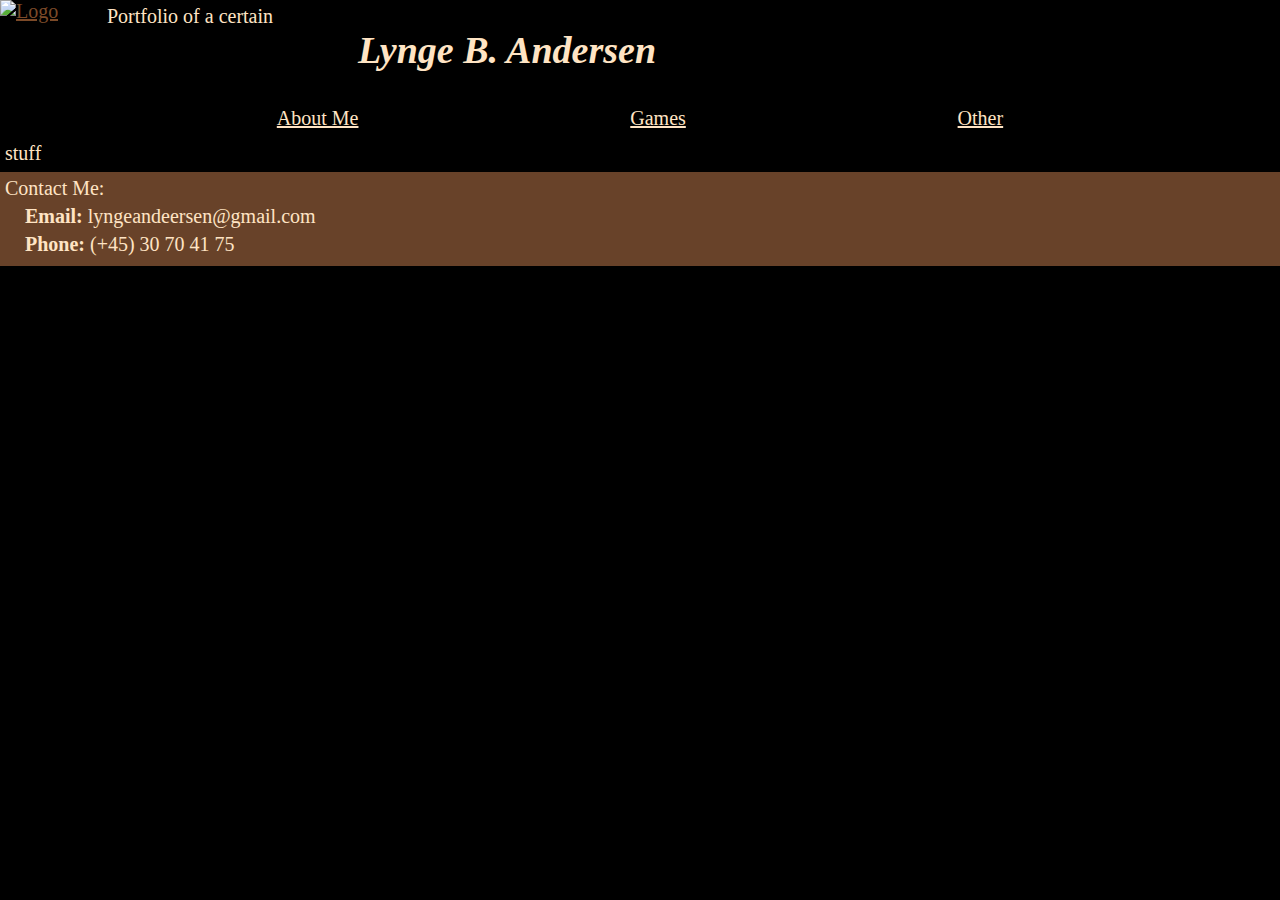
==== about.html @ a258bca4 "Add files via upload" ====
<!DOCTYPE html>
<html lang="en">
<head>
    <meta charset="UTF-8">
    <meta http-equiv="X-UA-Compatible" content="IE=edge">
    <meta name="viewport" content="width=device-width, initial-scale=1.0">
    <title>About Me Page</title>
    <link rel="StyleSheet" href="basic.css">
</head>
<body>
    <div> <a href="index.html"><img src="assets/logo.PNG" alt="Logo"></a> </div>
    <header>
        Portfolio of a certain
        <h1><i>Lynge B. Andersen</i></h1>
    </header>
    <nav>
        <a href="about.html">About Me</a>
        <a href="games.html">Games</a>
        <a href="other.html">Other</a>

    </nav>
    <main>stuff</main>
    <footer>
        Contact Me:
        <p>
            <b>Email:</b> lyngeandeersen@gmail.com
        </p>
        <p>
            <b>Phone:</b> (+45) 30 70 41 75
        </p>
    </footer>
</body>
</html>
---- basic.css ----
body
{
    
    font-family: Georgia, 'Times New Roman', Times, serif;
    display: grid;
    background: black;
    color: bisque;
    grid-gap: 2px;
    grid-template-columns: 100px;
    grid-template-rows: 100px;
    grid-template-areas: 
        "l h h h"
        "n n n n"
        "m m m m"
        "f f f f"
        "s s s s";
    margin: auto;
}

body > *
{
    font-size: 20px;
    padding: 5px;
}

body div
{
    padding: 0px;
    grid-area: l;
}

body header
{
    grid-area: h;
    max-width: 800px;
}

body header h1
{
    margin: 0px;
    text-align: center;
    font-size: 190%;
}

body nav
{
    display: flex;
    justify-content: space-evenly;
    grid-area: n;
}

body main
{
    grid-area: m;
}

body footer
{
    grid-area: f;
    background: rgb(104, 66, 41);
}

body footer p
{
    margin: 5px;
    margin-left: 20px;
}

a
{
    color: bisque;
}
a:hover
{
    color: rgb(124, 74, 40);
}

img
{
    height: 100%;
    width: 100%;
    text-align: center;
}
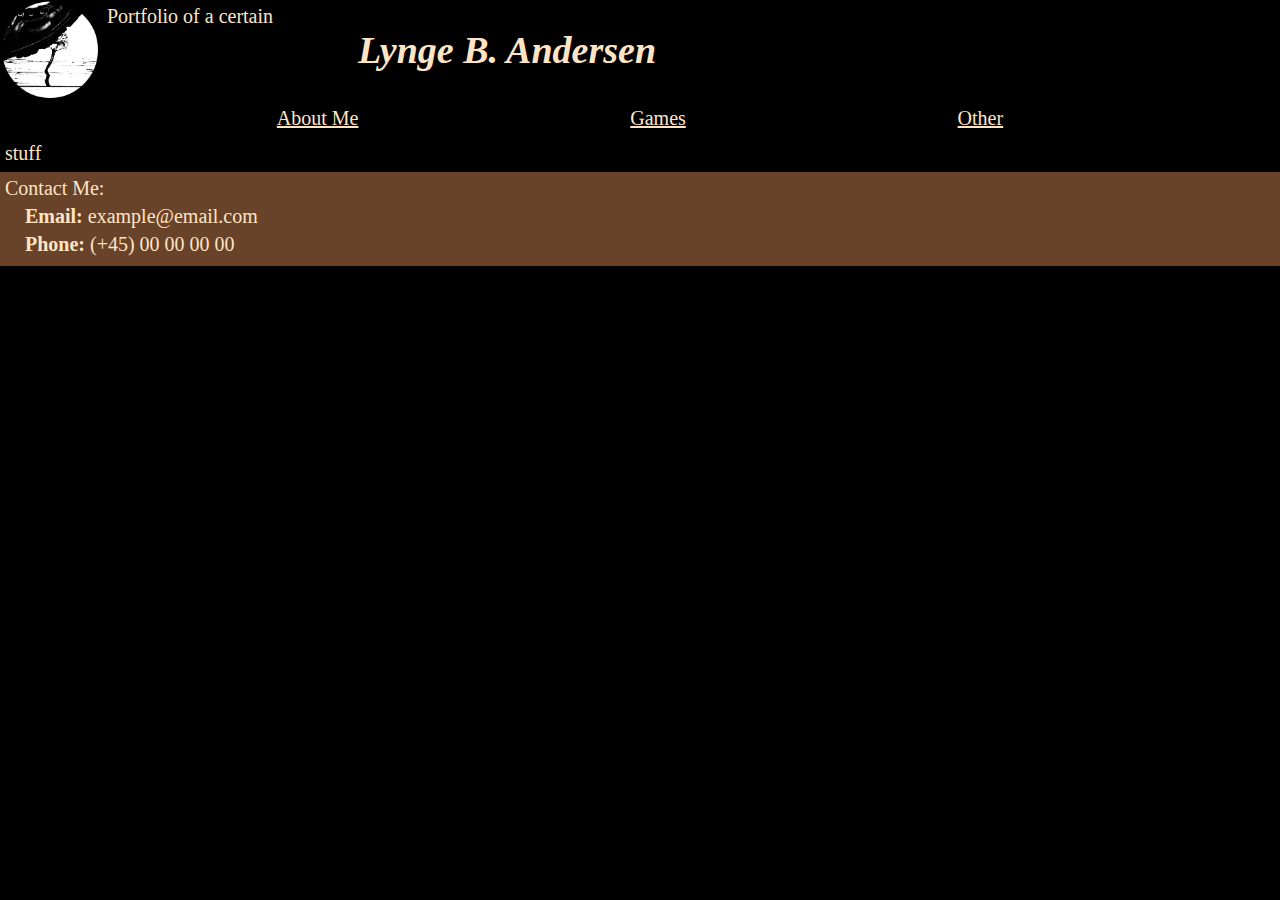
==== commit 64f326e7: "change contact info" ====
--- a/about.html
+++ b/about.html
@@ -23,10 +23,10 @@
     <footer>
         Contact Me:
         <p>
-            <b>Email:</b> lyngeandeersen@gmail.com
+            <b>Email:</b> example@email.com
         </p>
         <p>
-            <b>Phone:</b> (+45) 30 70 41 75
+            <b>Phone:</b> (+45) 00 00 00 00
         </p>
     </footer>
 </body>
--- a/basic.css
+++ b/basic.css
@@ -46,6 +46,7 @@
 {
     display: flex;
     justify-content: space-evenly;
+    
     grid-area: n;
 }
 
@@ -79,6 +80,5 @@
 {
     height: 100%;
     width: 100%;
-    text-align: center;
 }
 
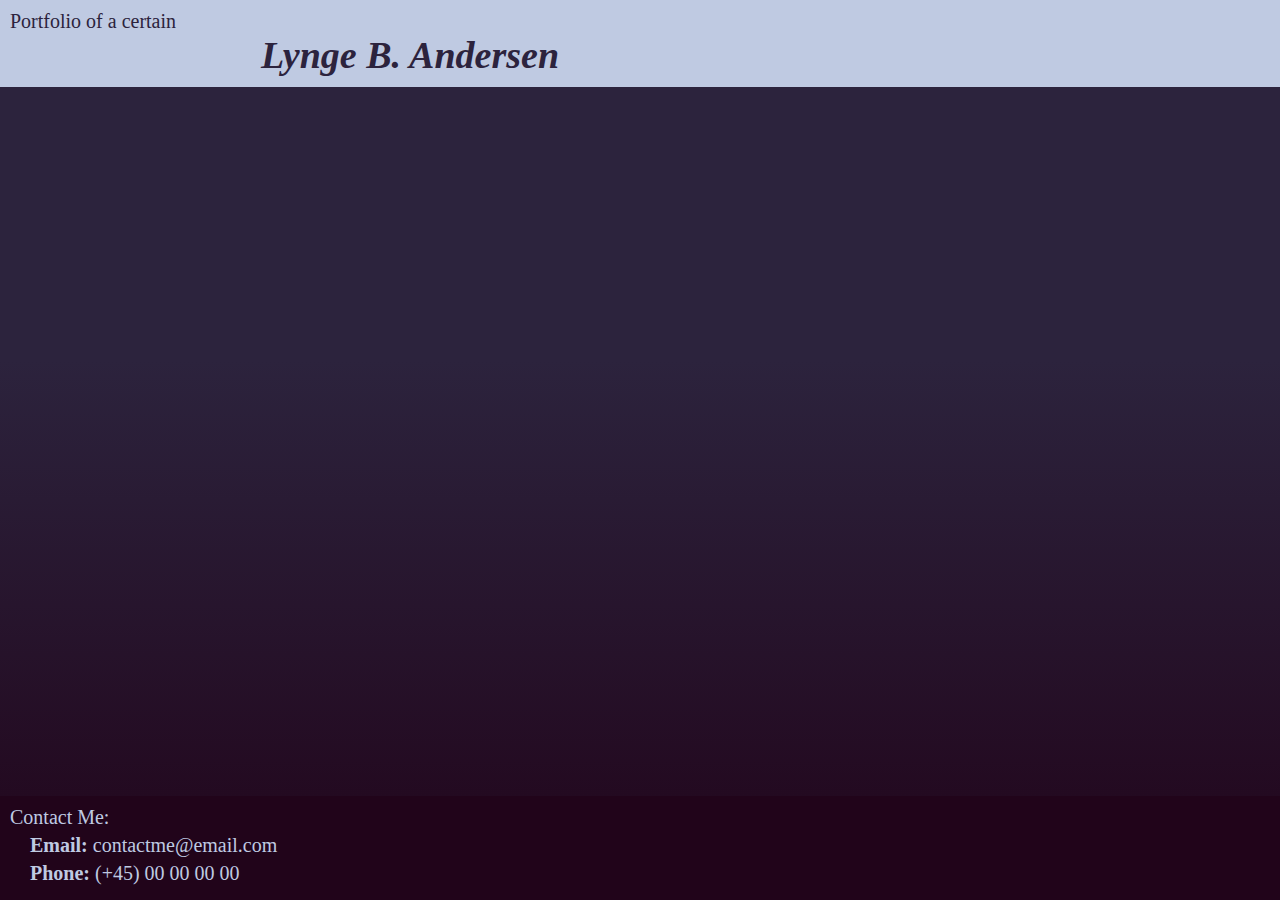
==== commit 1d1cc2f0: "front page" ====
--- a/about.html
+++ b/about.html
@@ -8,9 +8,9 @@
     <link rel="StyleSheet" href="basic.css">
 </head>
 <body>
-    <div> <a href="index.html"><img src="assets/logo.PNG" alt="Logo"></a> </div>
+    
     <header>
-        Portfolio of a certain
+        <a href="index.html">Portfolio of a certain</a>
         <h1><i>Lynge B. Andersen</i></h1>
     </header>
     <nav>
@@ -23,7 +23,7 @@
     <footer>
         Contact Me:
         <p>
-            <b>Email:</b> example@email.com
+            <b>Email:</b> contactme@email.com
         </p>
         <p>
             <b>Phone:</b> (+45) 00 00 00 00
--- a/basic.css
+++ b/basic.css
@@ -1,38 +1,30 @@
+html
+{
+    background-image: linear-gradient(to top, rgba(33,4,26,1) 0%, rgba(44,35,61,1) 60%);
+    height: 100%;
+}
+
 body
 {
-    
     font-family: Georgia, 'Times New Roman', Times, serif;
-    display: grid;
-    background: black;
-    color: bisque;
-    grid-gap: 2px;
-    grid-template-columns: 100px;
-    grid-template-rows: 100px;
-    grid-template-areas: 
-        "l h h h"
-        "n n n n"
-        "m m m m"
-        "f f f f"
-        "s s s s";
-    margin: auto;
+    color: #BFCAE2;
+    height: 100%;
+    margin: 0px;
 }
 
 body > *
 {
     font-size: 20px;
-    padding: 5px;
-}
-
-body div
-{
-    padding: 0px;
-    grid-area: l;
+    padding: 10px;
 }
 
 body header
 {
-    grid-area: h;
-    max-width: 800px;
+    background: #BFCAE2;
+    
+    color: #2C233D;
+    position: fixed;
+    width: 100%;
 }
 
 body header h1
@@ -40,25 +32,75 @@
     margin: 0px;
     text-align: center;
     font-size: 190%;
+    max-width: 800px;
 }
 
 body nav
 {
     display: flex;
     justify-content: space-evenly;
-    
-    grid-area: n;
 }
 
 body main
 {
-    grid-area: m;
+    display: grid;
+    height: 90%;
+    width: 100%;
+    padding: 0px;
+    margin-left: auto;
+    margin-right: auto;
+
+    grid-template-areas: 
+        "t";
+    
+    justify-content: center;
+}
+
+.if{
+    grid-area: t;
+
+    height: 100%;
+    width: 100%;
+    max-width: 1100px;
+    object-fit: cover;
+
+    cursor: pointer;
+}
+.il{
+    grid-area: t;
+
+    height: 100%;
+    width: 100%;
+    max-width: 1100px;
+    object-fit: cover;
+
+    opacity: 0%;
+    
+    cursor: pointer;
+}
+
+.il:hover{
+    opacity: 100%;
+}
+
+.te{
+    grid-area: t;
+
+    font-size: 150%;
+
+    display: flex;
+    justify-content: center;
+    align-items: center;
+    
+    cursor: pointer;
 }
 
 body footer
 {
-    grid-area: f;
-    background: rgb(104, 66, 41);
+    position: fixed;
+    bottom: 0px;
+    width: 100%;
+    background: #21041A;
 }
 
 body footer p
@@ -67,18 +109,22 @@
     margin-left: 20px;
 }
 
-a
+a{
+    text-decoration: none;
+}
+
+main a
 {
-    color: bisque;
+    color: #BFCAE2;
+}
+
+header a
+{
+    color: #2C233D;
 }
 a:hover
 {
-    color: rgb(124, 74, 40);
+    text-decoration: underline;
 }
 
-img
-{
-    height: 100%;
-    width: 100%;
-}
 
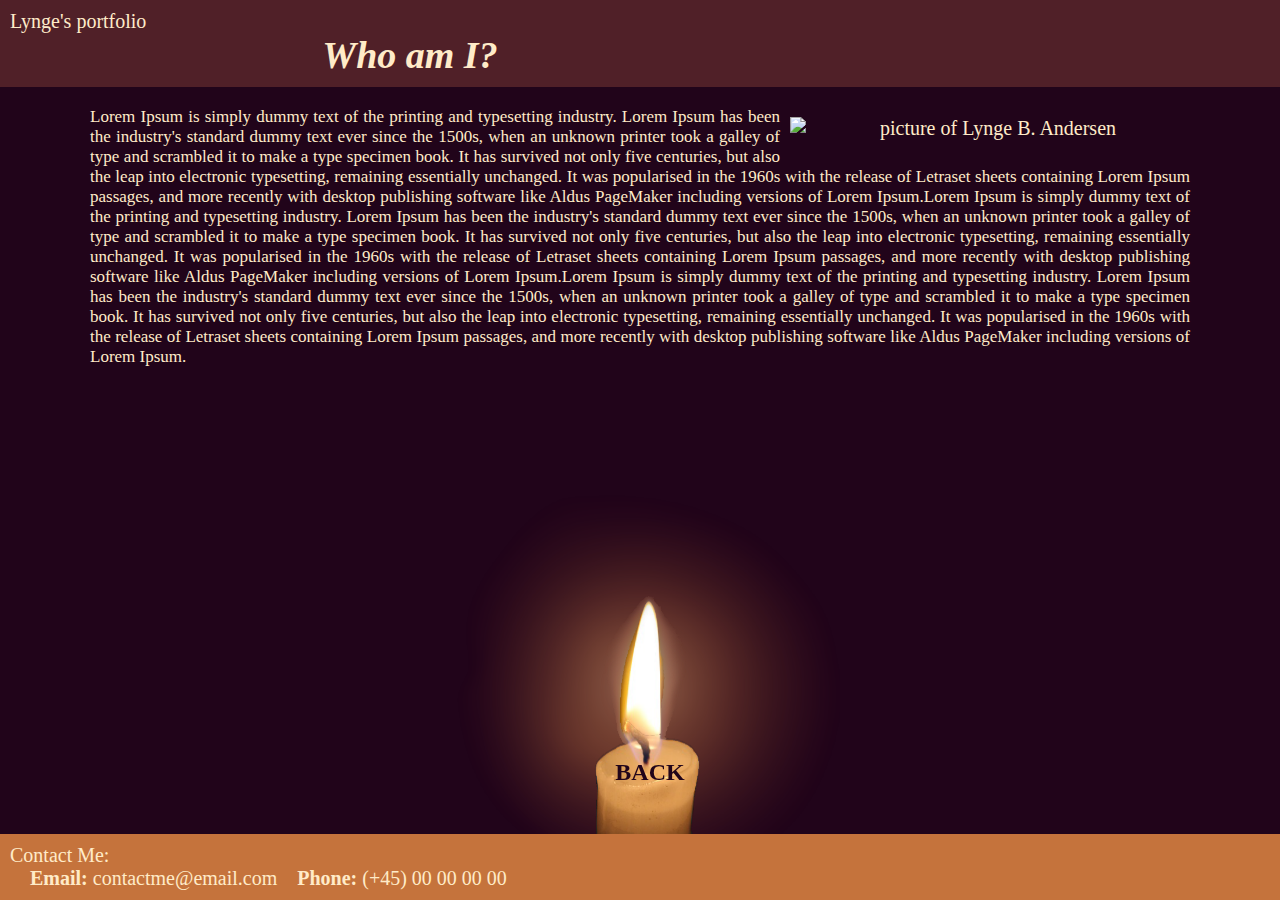
==== commit 086e1494: "finish code last pages" ====
--- a/about.html
+++ b/about.html
@@ -6,28 +6,44 @@
     <meta name="viewport" content="width=device-width, initial-scale=1.0">
     <title>About Me Page</title>
     <link rel="StyleSheet" href="basic.css">
+    <link rel="StyleSheet" href="pages.css">
 </head>
 <body>
     
     <header>
-        <a href="index.html">Portfolio of a certain</a>
-        <h1><i>Lynge B. Andersen</i></h1>
+        <a href="index.html">Lynge's portfolio</a>
+        <h1><i>Who am I?</i></h1>
     </header>
-    <nav>
-        <a href="about.html">About Me</a>
-        <a href="games.html">Games</a>
-        <a href="other.html">Other</a>
+    
+    <div class="top"></div>
 
-    </nav>
-    <main>stuff</main>
+    <main>
+        
+            <img class="image" src="assets/me.png" alt="picture of Lynge B. Andersen">
+            <p>
+                Lorem Ipsum is simply dummy text of the printing and typesetting industry. Lorem Ipsum has been the industry's standard dummy text ever since the 1500s, when an unknown printer took a galley of type and scrambled it to make a type specimen book. It has survived not only five centuries, but also the leap into electronic typesetting, remaining essentially unchanged. It was popularised in the 1960s with the release of Letraset sheets containing Lorem Ipsum passages, and more recently with desktop publishing software like Aldus PageMaker including versions of Lorem Ipsum.Lorem Ipsum is simply dummy text of the printing and typesetting industry. Lorem Ipsum has been the industry's standard dummy text ever since the 1500s, when an unknown printer took a galley of type and scrambled it to make a type specimen book. It has survived not only five centuries, but also the leap into electronic typesetting, remaining essentially unchanged. It was popularised in the 1960s with the release of Letraset sheets containing Lorem Ipsum passages, and more recently with desktop publishing software like Aldus PageMaker including versions of Lorem Ipsum.Lorem Ipsum is simply dummy text of the printing and typesetting industry. Lorem Ipsum has been the industry's standard dummy text ever since the 1500s, when an unknown printer took a galley of type and scrambled it to make a type specimen book. It has survived not only five centuries, but also the leap into electronic typesetting, remaining essentially unchanged. It was popularised in the 1960s with the release of Letraset sheets containing Lorem Ipsum passages, and more recently with desktop publishing software like Aldus PageMaker including versions of Lorem Ipsum.
+            </p>
+        
+    </main>
+
+    <div class="bottom"></div>
+
+    <div>
+        <img class="candle lit" src="assets/candleglow.png" alt="Candle glow">
+        <img class="candle" src="assets/candle.png" alt="Lit candle">
+        <p class="back"><a href="midway.html"><b>BACK</b></a></p>
+    </div>
+
     <footer>
         Contact Me:
-        <p>
-            <b>Email:</b> contactme@email.com
-        </p>
-        <p>
-            <b>Phone:</b> (+45) 00 00 00 00
-        </p>
+        <div>
+            <p>
+                <b>Email:</b> contactme@email.com
+            </p>
+            <p>
+                <b>Phone:</b> (+45) 00 00 00 00
+            </p>
+        </div>
     </footer>
 </body>
 </html>--- a/basic.css
+++ b/basic.css
@@ -1,15 +1,16 @@
 html
 {
-    background-image: linear-gradient(to top, rgba(33,4,26,1) 0%, rgba(44,35,61,1) 60%);
+    background: rgba(33,4,26,1);
     height: 100%;
 }
 
 body
 {
     font-family: Georgia, 'Times New Roman', Times, serif;
-    color: #BFCAE2;
+    color: #FFEBC8;
     height: 100%;
-    margin: 0px;
+    width: 100%;
+    margin: 0px;;
 }
 
 body > *
@@ -20,9 +21,8 @@
 
 body header
 {
-    background: #BFCAE2;
+    background: #502028;
     
-    color: #2C233D;
     position: fixed;
     width: 100%;
 }
@@ -35,96 +35,93 @@
     max-width: 800px;
 }
 
-body nav
-{
-    display: flex;
-    justify-content: space-evenly;
-}
-
 body main
 {
-    display: grid;
-    height: 90%;
-    width: 100%;
+    width: 95%;
     padding: 0px;
     margin-left: auto;
     margin-right: auto;
-
-    grid-template-areas: 
-        "t";
-    
-    justify-content: center;
 }
 
-.if{
-    grid-area: t;
-
-    height: 100%;
-    width: 100%;
-    max-width: 1100px;
-    object-fit: cover;
-
-    cursor: pointer;
-}
-.il{
-    grid-area: t;
-
-    height: 100%;
-    width: 100%;
-    max-width: 1100px;
-    object-fit: cover;
-
-    opacity: 0%;
-    
-    cursor: pointer;
+hr{
+    margin-top: 10px;
+    border-color: #FFEBC8;
 }
 
-.il:hover{
-    opacity: 100%;
-}
-
-.te{
-    grid-area: t;
-
-    font-size: 150%;
-
-    display: flex;
-    justify-content: center;
-    align-items: center;
-    
-    cursor: pointer;
-}
+/* stuff for the footer */
 
 body footer
 {
     position: fixed;
     bottom: 0px;
     width: 100%;
-    background: #21041A;
+    background: #C5733C;
 }
 
-body footer p
+body div{
+    display: flex;
+    flex-wrap: wrap;
+}
+
+body footer div p
 {
-    margin: 5px;
+    margin: 0px;
     margin-left: 20px;
 }
 
+/* links */
+
 a{
     text-decoration: none;
+    color: #FFEBC8;
 }
 
-main a
-{
-    color: #BFCAE2;
-}
-
-header a
-{
-    color: #2C233D;
-}
 a:hover
 {
     text-decoration: underline;
 }
 
+/* the back button candle */
 
+.candle{
+    position: fixed;
+    left: 0px;
+    right: 0px;
+    margin-left: auto;
+    margin-right: auto;
+    width: 120px;
+    bottom: 10px;
+    pointer-events: none;
+}
+
+.lit{
+    width: 400px;
+}
+
+.back{
+    position: fixed;
+    font-size: 120%;
+    width: 100%;
+    text-align: center;
+    bottom: 90px;
+    color: #21041A;
+}
+
+.back a{
+    color: #21041A;
+}
+
+/* the top and bottom margin ajustments */
+
+.top{
+    height: 70px;
+}
+
+.bottom{
+    height: 70px;
+}
+
+
+
+
+
--- a/pages.css
+++ b/pages.css
@@ -0,0 +1,50 @@
+.image{
+    padding: 10px;
+    padding-right: 0px;
+    width: 40%;
+    max-width: 400px;
+    float: right;
+}
+
+.thing{
+    width: 100%;
+}
+
+main p{
+    text-align: justify;
+    font-size: 85%;
+}
+
+main{
+    max-width: 1100px;
+    text-align: center;
+}
+
+.bottom{
+    height: 250px;
+}
+
+@media screen and (min-width: 750px) {
+
+.project{
+    display: grid;
+    grid-template-areas:
+        "h h"
+        "p i";
+}
+
+.project h2{
+    grid-area: h;
+    text-align: left;
+}
+
+.project p{
+    grid-area: p;
+}
+
+.project img{
+    margin-left: 15px;
+    grid-area: i;
+}
+
+}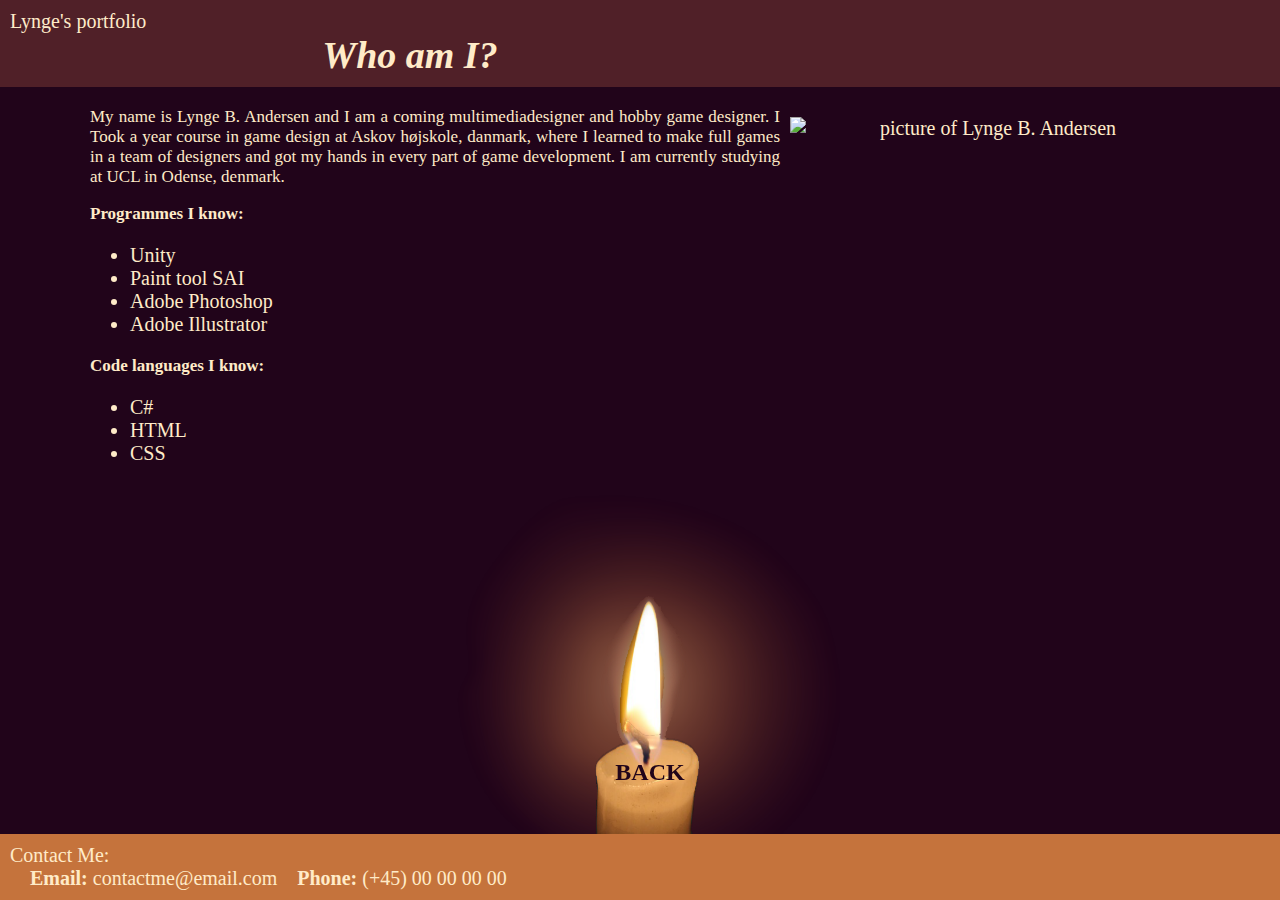
==== commit ed451166: "finishing touches" ====
--- a/about.html
+++ b/about.html
@@ -21,9 +21,26 @@
         
             <img class="image" src="assets/me.png" alt="picture of Lynge B. Andersen">
             <p>
-                Lorem Ipsum is simply dummy text of the printing and typesetting industry. Lorem Ipsum has been the industry's standard dummy text ever since the 1500s, when an unknown printer took a galley of type and scrambled it to make a type specimen book. It has survived not only five centuries, but also the leap into electronic typesetting, remaining essentially unchanged. It was popularised in the 1960s with the release of Letraset sheets containing Lorem Ipsum passages, and more recently with desktop publishing software like Aldus PageMaker including versions of Lorem Ipsum.Lorem Ipsum is simply dummy text of the printing and typesetting industry. Lorem Ipsum has been the industry's standard dummy text ever since the 1500s, when an unknown printer took a galley of type and scrambled it to make a type specimen book. It has survived not only five centuries, but also the leap into electronic typesetting, remaining essentially unchanged. It was popularised in the 1960s with the release of Letraset sheets containing Lorem Ipsum passages, and more recently with desktop publishing software like Aldus PageMaker including versions of Lorem Ipsum.Lorem Ipsum is simply dummy text of the printing and typesetting industry. Lorem Ipsum has been the industry's standard dummy text ever since the 1500s, when an unknown printer took a galley of type and scrambled it to make a type specimen book. It has survived not only five centuries, but also the leap into electronic typesetting, remaining essentially unchanged. It was popularised in the 1960s with the release of Letraset sheets containing Lorem Ipsum passages, and more recently with desktop publishing software like Aldus PageMaker including versions of Lorem Ipsum.
+                My name is Lynge B. Andersen and I am a coming multimediadesigner and hobby game designer. I Took a year course in game design at Askov højskole, danmark, where I learned to make full games in a team of designers and got my hands in every part of game development.
+                I am currently studying at UCL in Odense, denmark. 
             </p>
-        
+<p>
+    <b>Programmes I know:</b> 
+</p>
+<ul>
+    <li>Unity</li>
+    <li>Paint tool SAI</li>
+    <li>Adobe Photoshop</li>
+    <li>Adobe Illustrator</li>
+</ul>
+<p>
+    <b>Code languages I know:</b> 
+</p>
+<ul>
+    <li>C#</li>
+    <li>HTML</li>
+    <li>CSS</li>
+</ul>
     </main>
 
     <div class="bottom"></div>
--- a/basic.css
+++ b/basic.css
@@ -46,6 +46,10 @@
 hr{
     margin-top: 10px;
     border-color: #FFEBC8;
+}
+
+li{
+    text-align: left;
 }
 
 /* stuff for the footer */
--- a/pages.css
+++ b/pages.css
@@ -4,6 +4,15 @@
     width: 40%;
     max-width: 400px;
     float: right;
+}
+
+.project{
+    display: flex;
+    flex-direction: column;
+}
+
+.project h2{
+    text-align: left;
 }
 
 .thing{
@@ -35,7 +44,6 @@
 
 .project h2{
     grid-area: h;
-    text-align: left;
 }
 
 .project p{
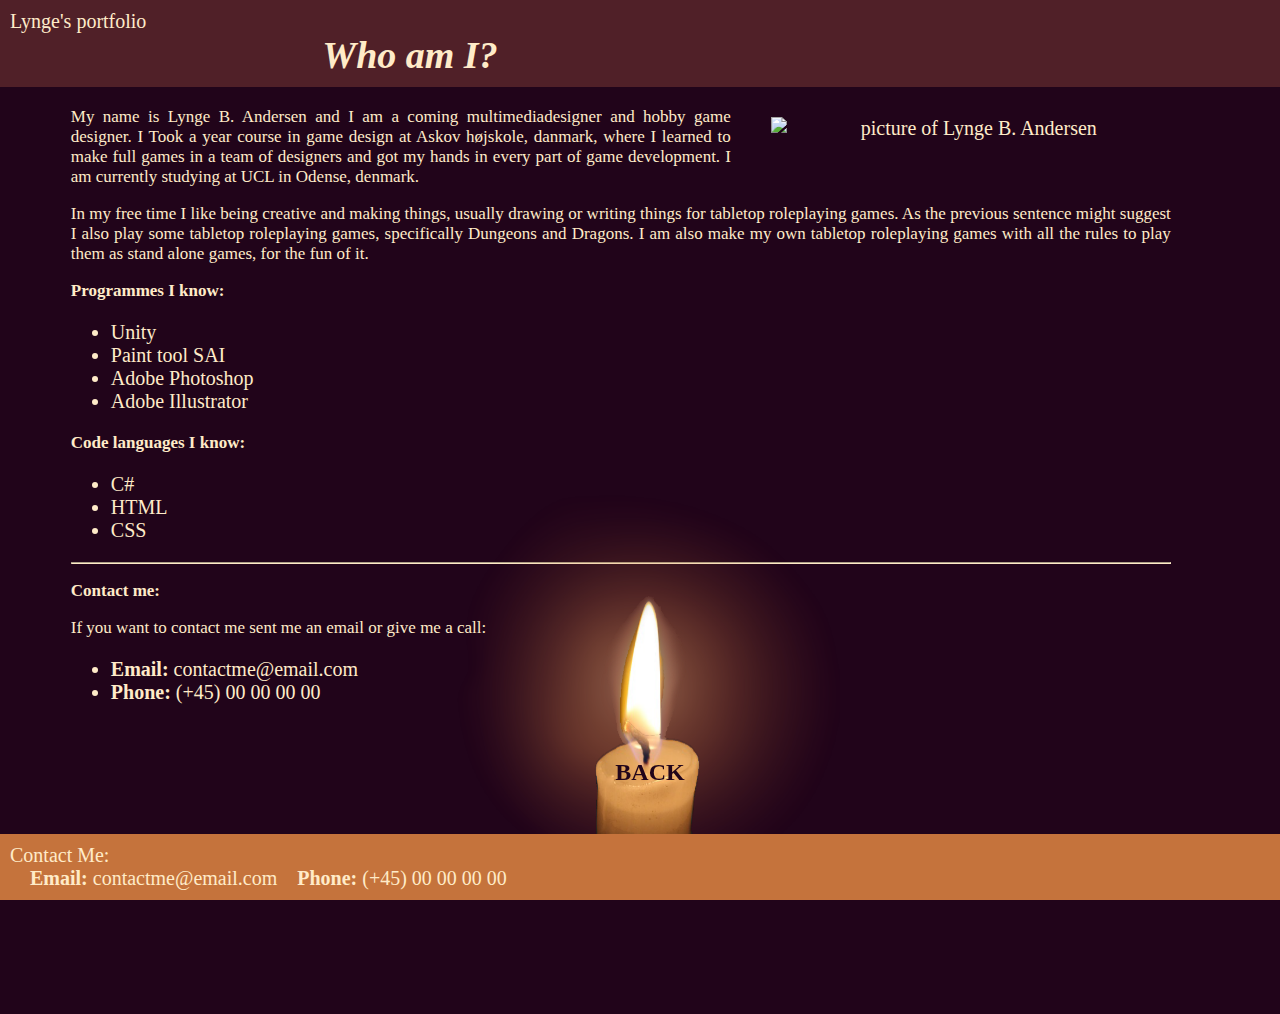
==== commit ec93f0b2: "changes the 3rd" ====
--- a/about.html
+++ b/about.html
@@ -24,6 +24,9 @@
                 My name is Lynge B. Andersen and I am a coming multimediadesigner and hobby game designer. I Took a year course in game design at Askov højskole, danmark, where I learned to make full games in a team of designers and got my hands in every part of game development.
                 I am currently studying at UCL in Odense, denmark. 
             </p>
+            <p>
+                In my free time I like being creative and making things, usually drawing or writing things for tabletop roleplaying games. As the previous sentence might suggest I also play some tabletop roleplaying games, specifically Dungeons and Dragons. I am also make my own tabletop roleplaying games with all the rules to play them as stand alone games, for the fun of it.  
+            </p>
 <p>
     <b>Programmes I know:</b> 
 </p>
@@ -40,6 +43,17 @@
     <li>C#</li>
     <li>HTML</li>
     <li>CSS</li>
+</ul>
+<hr>
+<p>
+    <b>Contact me:</b>
+</p>
+<p>
+    If you want to contact me sent me an email or give me a call:
+</p>
+<ul>
+    <li><b>Email:</b> contactme@email.com</li>
+    <li><b>Phone:</b> (+45) 00 00 00 00</li>
 </ul>
     </main>
 
--- a/pages.css
+++ b/pages.css
@@ -1,9 +1,20 @@
+
+html{
+    width: 97%;
+}
+
 .image{
     padding: 10px;
     padding-right: 0px;
     width: 40%;
     max-width: 400px;
     float: right;
+    padding-left: 20px;
+
+}
+
+video{
+    margin: 15px;
 }
 
 .project{
@@ -35,6 +46,10 @@
 
 @media screen and (min-width: 750px) {
 
+.image{
+    padding-left: 40px;
+}
+
 .project{
     display: grid;
     grid-template-areas:
@@ -51,7 +66,7 @@
 }
 
 .project img{
-    margin-left: 15px;
+    margin-left: 40px;
     grid-area: i;
 }
 
